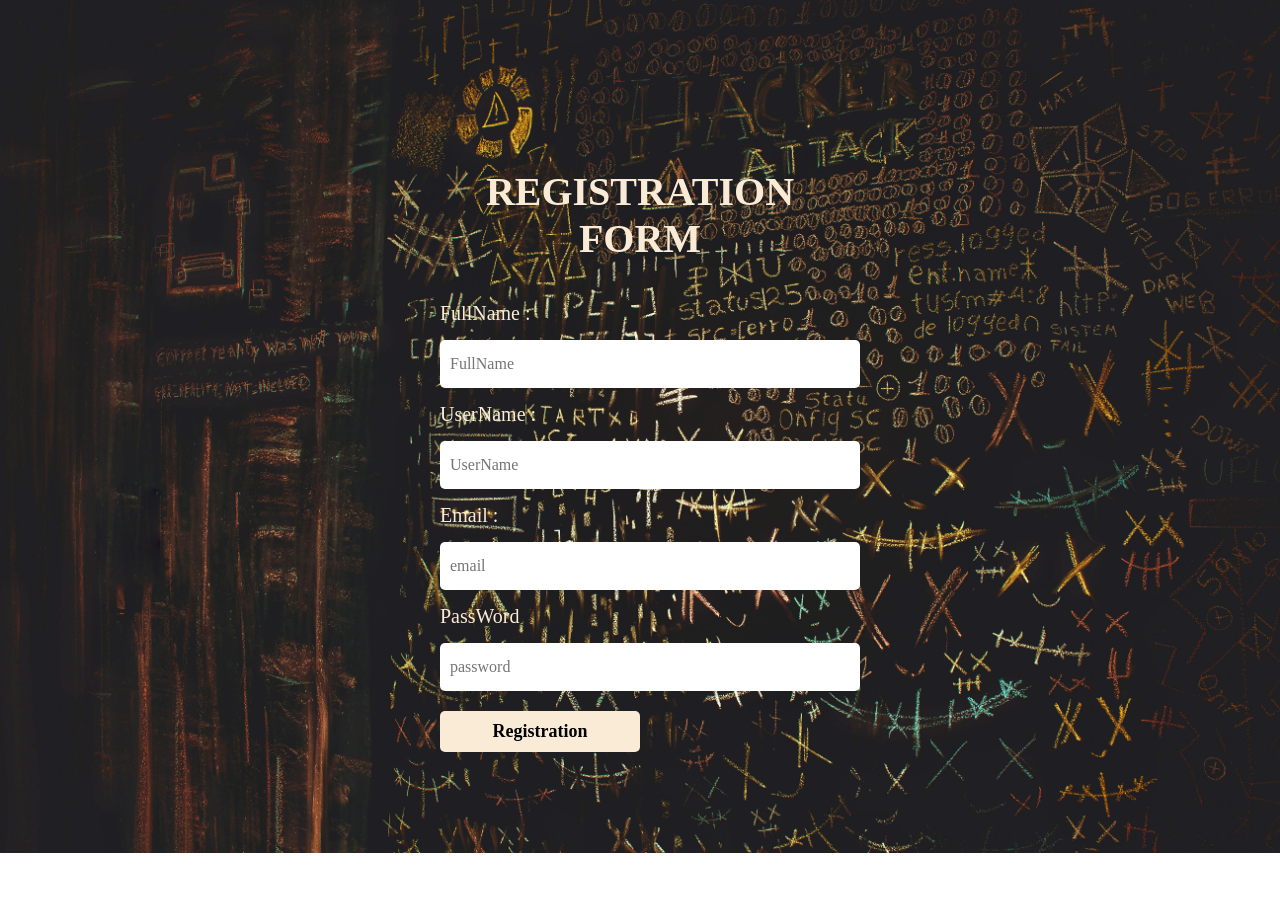
==== index.html @ 93defa68 "Add files via upload" ====
<!DOCTYPE html>
<html lang="en">
<head>
    <meta charset="UTF-8">
    <meta name="viewport" content="width=device-width, initial-scale=1.0">
    <title>Registration Form</title>
    <link rel="stylesheet" type="text/css" href="./style.css"/>
</head>
<body>
    <div class="registration-form"> 
        <h1>Registration form</h1>
        <form action="#" method="post">
            <p>FullName :</p>
            <input type="text" name="FullName" placeholder="FullName">
            <p>UserName :</p>
            <input type="text" name="UserName" placeholder="UserName">
            <p>Email :</p>
            <input type="email" name="email" placeholder="email">
            <p>PassWord</p>
            <input type="password" name="password" placeholder="password">
            <button>Registration</button>

        </form>
    </div>
    
</body>
</html>
---- style.css ----
*{
    padding : 0 ;
    margin: 0;
    font-family: 'Times New Roman', Times, serif;
}

body{
    background: url('./bg.jpg')no-repeat;
    background-size: cover;
    color: antiquewhite;
}
.registration-form{

    position: absolute;
    top:50%;
    left: 50%;
    transform: translate(-50%, -50%);
    width: 400px  ;
   
    
}
.registration-form h1{
    font-size: 40px;
    text-align: center;
    text-transform: uppercase;
    margin: 40px 0;
}
.registration-form p {
    font-size: 20px;
    margin: 15px 0;
}
.registration-form input{
    font-size: 16px;
    padding: 15px 10px;
    width :100%;
    border: 0;
    border-radius: 5px;
    outline: none;
}
.registration-form button{
    font-size: 18px;
    font-weight: bold;
    margin: 20px 0;
    padding: 10px 15px;
    width: 50%;
    border:0;
    border-radius: 5px;
    background-color: antiquewhite;

}

.registration-form button:hover{
    color: red;

}
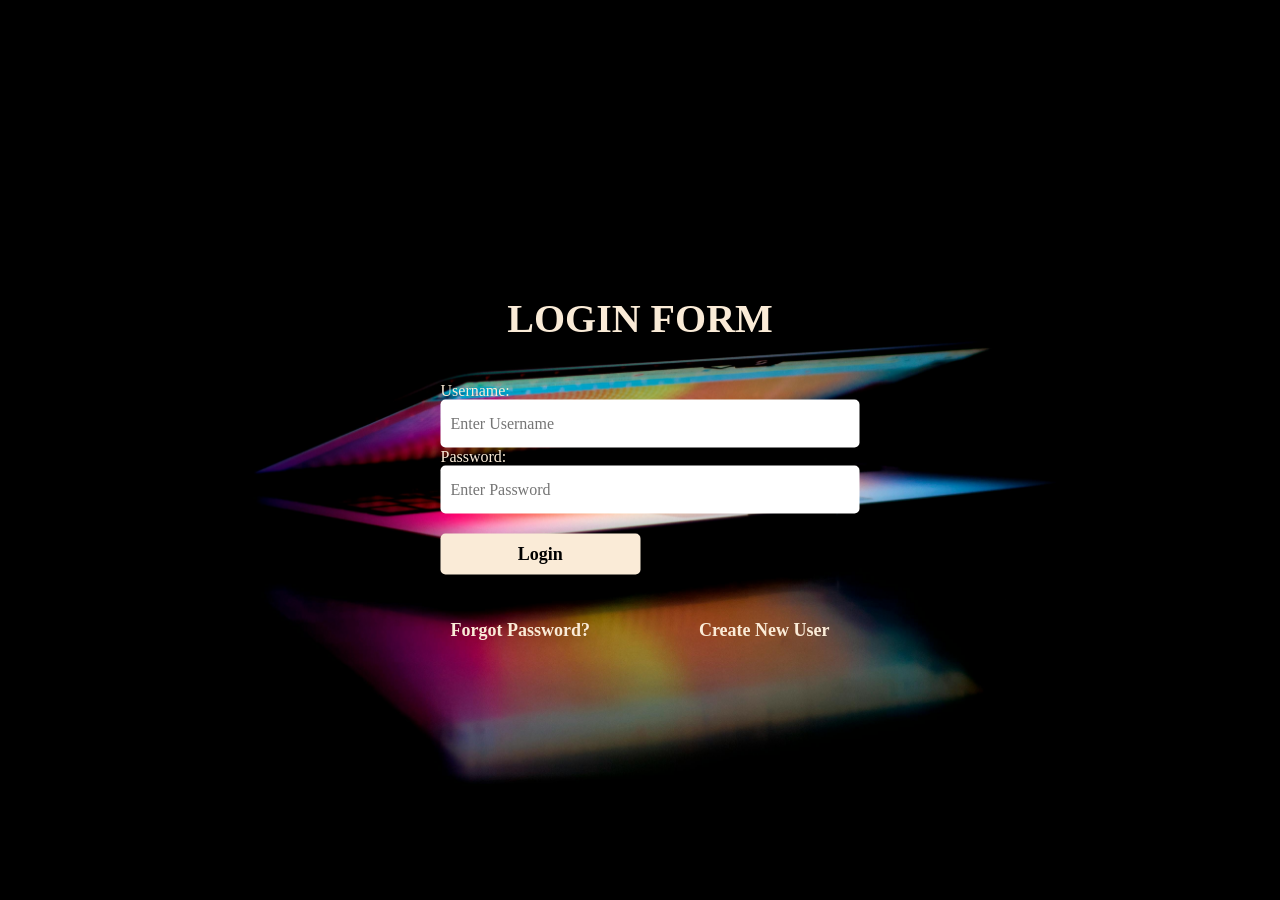
==== commit bca048bc: "index at root" ====
--- a/index.html
+++ b/index.html
@@ -1,27 +1,33 @@
-<!DOCTYPE html>
-<html lang="en">
-<head>
-    <meta charset="UTF-8">
-    <meta name="viewport" content="width=device-width, initial-scale=1.0">
-    <title>Registration Form</title>
-    <link rel="stylesheet" type="text/css" href="./style.css"/>
-</head>
-<body>
-    <div class="registration-form"> 
-        <h1>Registration form</h1>
-        <form action="#" method="post">
-            <p>FullName :</p>
-            <input type="text" name="FullName" placeholder="FullName">
-            <p>UserName :</p>
-            <input type="text" name="UserName" placeholder="UserName">
-            <p>Email :</p>
-            <input type="email" name="email" placeholder="email">
-            <p>PassWord</p>
-            <input type="password" name="password" placeholder="password">
-            <button>Registration</button>
-
-        </form>
-    </div>
-    
-</body>
+<!DOCTYPE html>
+<html lang="en">
+<head>
+    <meta charset="UTF-8">
+    <meta name="viewport" content="width=device-width, initial-scale=1.0">
+    <title>login</title>
+    <link rel="stylesheet" type="text/css" href="css/style.css"/>
+</head>
+<body>
+    <div class="login-page">
+        <div class="registration-form">
+            <h1>Login Form</h1>
+            <form id="login-form" action="#" method="post">
+                <label for="username">Username:</label>
+                <input type="text" id="username" name="username" placeholder="Enter Username" required>
+    
+                <label for="password">Password:</label>
+                <input type="password" id="password" name="password" placeholder="Enter Password" required>
+    
+                <button type="submit">Login</button>
+    
+                <div class="links">
+                    <a href="html/forgotpassword.html">Forgot Password?</a>
+                    <a href="html/register.html">Create New User</a>
+                </div>
+            </form>
+        </div>
+
+    </div>
+    
+    <script src="javascript/index.js"></script>
+</body>
 </html>
--- a/css/style.css
+++ b/css/style.css
@@ -0,0 +1,152 @@
+*{
+    padding : 0 ;
+    margin: 0;
+    font-family: 'Times New Roman', Times, serif;
+}
+
+/* Ensure full viewport height for the background image */
+body {
+    color: antiquewhite;
+    margin: 0;
+    height: 100vh; /* Full screen height */
+}
+
+/* Registration Page Background */
+.registration-page {
+    background: url('../assets/bg.jpg') no-repeat center center fixed;
+    background-size: cover;
+    height: 100%; /* Make sure it covers the full page */
+}
+
+/* Login Page Background */
+.login-page {
+    background: url('../assets/bg2.jpg') no-repeat center center fixed;
+    background-size: cover;
+    height: 100%; /* Make sure it covers the full page */
+}
+
+/* Forgot Password Page Background */
+.forgot-password-page {
+    background: url('../assets/bg3.jpg') no-repeat center center fixed;
+    background-size: cover;
+    height: 100%; /* Make sure it covers the full page */
+}
+
+
+
+.registration-form{
+
+    position: absolute;
+    top:50%;
+    left: 50%;
+    transform: translate(-50%, -50%);
+    width: 399px  ;
+   
+    
+}
+.registration-form h1{
+    font-size: 40px;
+    text-align: center;
+    text-transform: uppercase;
+    margin: 40px 0;
+}
+.registration-form p {
+    font-size: 20px;
+    margin: 15px 0;
+}
+.registration-form input{
+    font-size: 16px;
+    padding: 15px 10px;
+    width :100%;
+    border: 0;
+    border-radius: 5px;
+    outline: none;
+}
+.registration-form button{
+    font-size: 18px;
+    font-weight: bold;
+    margin: 20px 0;
+    padding: 10px 15px;
+    width: 50%;
+    border:0;
+    border-radius: 5px;
+    background-color: antiquewhite;
+
+}
+
+.registration-form button:hover{
+    color: red;
+
+}
+
+/* Style for the links container */
+.links {
+    font-size: 18px;
+    font-weight: bold;
+    display: flex;  /* Align links horizontally */
+    justify-content: space-between; /* Add space between the links */
+    margin-top: 20px; /* Add top margin for spacing */
+}
+
+/* Style individual links */
+.links a {
+    color: antiquewhite;  /* Default color for links */
+    text-decoration: none;  /* Remove underline */
+    padding: 5px 10px;  /* Add some padding for better spacing */
+    border-radius: 5px;  /* Round the corners */
+    transition: all 0.3s ease;  /* Smooth transition for hover effect */
+}
+
+/* Hover effect */
+.links a:hover {
+    color: red;  /* Change the link color on hover */
+    background-color: rgba(255, 255, 255, 0.2);  /* Add background on hover */
+}
+
+
+.forgot-password-form {
+    position: absolute;
+    top: 50%;
+    left: 50%;
+    transform: translate(-50%, -50%);
+    width: 399px;
+    padding: 20px;
+    background-color: rgba(0, 0, 0, 0.5);
+    border-radius: 8px;
+}
+
+.forgot-password-form h1 {
+    font-size: 30px;
+    color: antiquewhite;
+    text-align: center;
+    text-transform: uppercase;
+    margin-bottom: 20px;
+}
+
+.forgot-password-form input {
+    font-size: 16px;
+    padding: 10px;
+    width: 100%;
+    border-radius: 5px;
+    border: 1px solid #ccc;
+    outline: none;
+    margin-bottom: 15px;
+}
+
+.forgot-password-form button {
+    font-size: 18px;
+    font-weight: bold;
+    padding: 10px 15px;
+    width: 50%;
+    border: 0;
+    border-radius: 5px;
+    background-color: antiquewhite;
+    cursor: pointer;
+}
+
+.forgot-password-form button:hover {
+    background-color: #f1c40f;
+}
+
+
+
